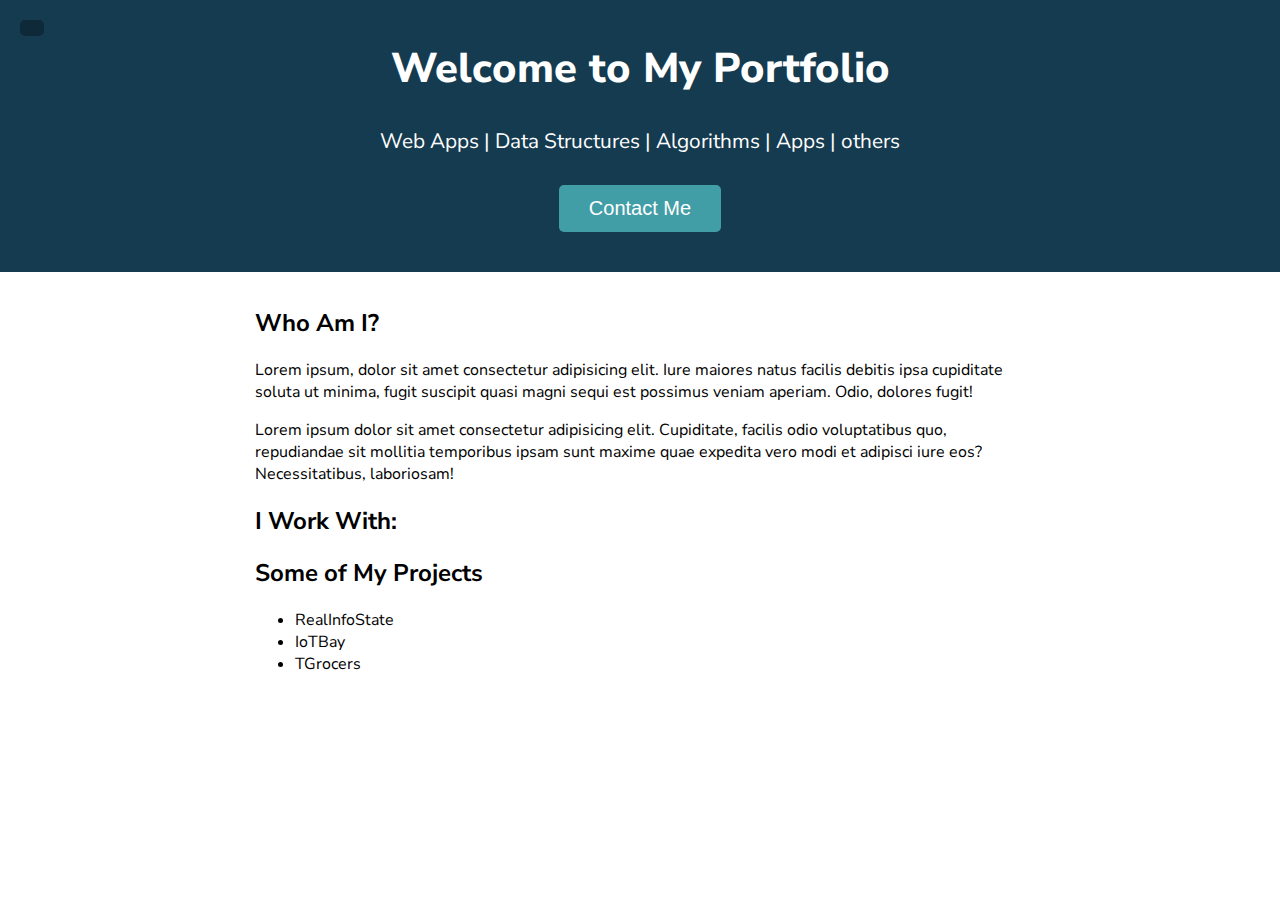
==== portfolio.html @ c4d5bf97 "Added Portfolio page" ====
<!DOCTYPE html>
<html lang="en">
  <head>
    <meta charset="UTF-8" />
    <meta http-equiv="X-UA-Compatible" content="IE=edge" />
    <meta name="viewport" content="width=device-width, initial-scale=1.0" />
    <link rel="stylesheet" href="style.css" />
    <title>Felix's Portfolio</title>
  </head>
  <body>
    <nav>
      <div class="logo">
        <img src="assets/profile.png" alt="profile" />
      </div>
      <ul>
        <li>Home</li>
        <li>Portfolio</li>
        <li>Blog</li>
        <li>Contact Me</li>
      </ul>
    </nav>
    <header>
      <button id="toggle" class="toggle">
        <i class="fa fa-bars fa-2x"></i>
      </button>
      <h1>Welcome to My Portfolio</h1>
      <p>Web Apps | Data Structures | Algorithms | Apps | others</p>
      <button class="cta-btn" id="open">Contact Me</button>
    </header>

    <div class="container">
      <h2>Who Am I?</h2>
      <p>
        Lorem ipsum, dolor sit amet consectetur adipisicing elit. Iure maiores
        natus facilis debitis ipsa cupiditate soluta ut minima, fugit suscipit
        quasi magni sequi est possimus veniam aperiam. Odio, dolores fugit!
      </p>
      <p>
        Lorem ipsum dolor sit amet consectetur adipisicing elit. Cupiditate,
        facilis odio voluptatibus quo, repudiandae sit mollitia temporibus ipsam
        sunt maxime quae expedita vero modi et adipisci iure eos?
        Necessitatibus, laboriosam!
      </p>

      <h2>I Work With:</h2>

      <h2>Some of My Projects</h2>
      <ul>
        <li>RealInfoState</li>
        <li>IoTBay</li>
        <li>TGrocers</li>
      </ul>

      <p></p>
    </div>

    <!--Modal-->
    <div class="modal-container" id="modal">
      <div class="modal">
        <button class="close-btn" id="close">
          <i class="fa fa-times"></i>
        </button>
        <div class="modal-header">
          <h3>Contact Me</h3>
        </div>
        <div class="modal-content">
          <p>Contact me for collaboration opprtunities or any question</p>
          <form class="modal-form">
            <div>
              <label for="name">Name</label>
              <input
                type="text"
                id="name"
                placeholder="Enter Name"
                class="form-input"
              />
            </div>
            <div>
              <label for="email">Email</label>
              <input
                type="email"
                id="email"
                placeholder="Enter Email"
                class="form-input"
              />
            </div>
            <div>
              <label for="message">Message</label>
              <textarea
                type="text-area"
                id="message"
                placeholder="What do you want to say?"
                class="form-input"
              ></textarea>
            </div>
            <input type="submit" value="Submit" class="submit-btn" />
          </form>
        </div>
      </div>
    </div>
    <script src="script.js"></script>
  </body>
</html>
---- style.css ----
@import url('https://fonts.googleapis.com/css2?family=Nunito+Sans:wght@400;800&display=swap');

:root {
  --modal-duration: 1s;
  --content-duration: 2s;
  --primary-color: #153b50;
  --secondary-color: #429ea6;
}

* {
  box-sizing: border-box;
}

body {
  font-family: 'Nunito Sans', sans-serif;
  margin: 0;
  transition: transform 0.3s ease;
}

body.show-nav {
  transform: translate(200px);
}

nav {
  background-color: var(--primary-color);
  border-right: 2px solid rgba(200, 200, 200, 0.1);
  color: #fff;
  position: fixed;
  top: 0;
  left: 0;
  width: 200px;
  height: 100vh;
  z-index: 100;
  transform: translateX(-100%);
}

nav .logo {
  padding: 30px 0;
  text-align: center;
}

nav .logo img {
  height: 140px;
  width: 70%;
  border-radius: 50%;
}

nav ul {
  padding: 0;
  list-style-type: none;
  margin: 0;
}

nav ul li {
  border-bottom: 2px solid rgba(200, 200, 200, 0.1);
  padding: 20px;
}

nav ul li:first-of-type {
  border-top: 2px solid rgba(200, 200, 200, 0.1);
  padding: 20px;
}

nav ul li a {
  color: #fff;
  text-decoration: none;
}

nav ul li a:hover {
  text-decoration: underline;
}

header {
  background-color: var(--primary-color);
  color: #fff;
  font-size: 130%;
  position: relative;
  padding: 40px 15px;
  text-align: center;
}

header h1 {
  margin: 0;
  font-weight: 800;
  animation-name: contentEntrance;
  animation-duration: var(--content-duration);
}

header p {
  margin: 30px 0;
  animation-name: contentEntrance;
  animation-duration: var(--content-duration);
}

button,
input[type='submit'] {
  background-color: var(--secondary-color);
  border: 0;
  border-radius: 5px;
  color: #fff;
  cursor: pointer;
  padding: 8px 12px;
}

button:focus {
  outline: none;
}

.toggle {
  background-color: rgba(0, 0, 0, 0.3);
  position: absolute;
  top: 20px;
  left: 20px;
}

.cta-btn {
  padding: 12px 30px;
  font-size: 20px;
}

.container {
  padding: 15px;
  margin: 0 auto;
  max-width: 100%;
  width: 800px;
  animation-name: contentEntrance;
  animation-duration: var(--content-duration);
}

.modal-container {
  background-color: rgba(0, 0, 0, 0.6);
  display: none;
  position: fixed;
  top: 0;
  left: 0;
  bottom: 0;
  right: 0;
}

.modal-container.show-modal {
  display: block;
}

.modal {
  background-color: #fff;
  border-radius: 5px;
  box-shadow: 0 0 10px rgba(0, 0, 0, 0.3);
  position: absolute;
  overflow: hidden;
  top: 50%;
  left: 50%;
  transform: translate(-50%, -50%);
  max-width: 100%;
  width: 400px;
  animation-name: modalopen;
  animation-duration: var(--modal-duration);
}

.modal-header {
  background-color: var(--primary-color);
  color: #fff;
  padding: 15px;
  border-bottom: 1px solid #333;
}

.modal-header h3 {
  margin: 0;
}

.modal-content {
  padding: 20px;
}

.modal-form div {
  margin: 15px 0;
}

.modal-form label {
  display: block;
  margin-bottom: 5px;
}

.modal-form .form-input {
  padding: 8px;
  width: 100%;
}

.close-btn {
  background-color: transparent;
  font-size: 25px;
  position: absolute;
  top: 0;
  right: 0;
}

@keyframes modalopen {
  from {
    opacity: 0;
  }

  to {
    opacity: 1;
  }
}

@keyframes contentEntrance {
  from {
    opacity: 0;
  }

  to {
    opacity: 1;
  }
}
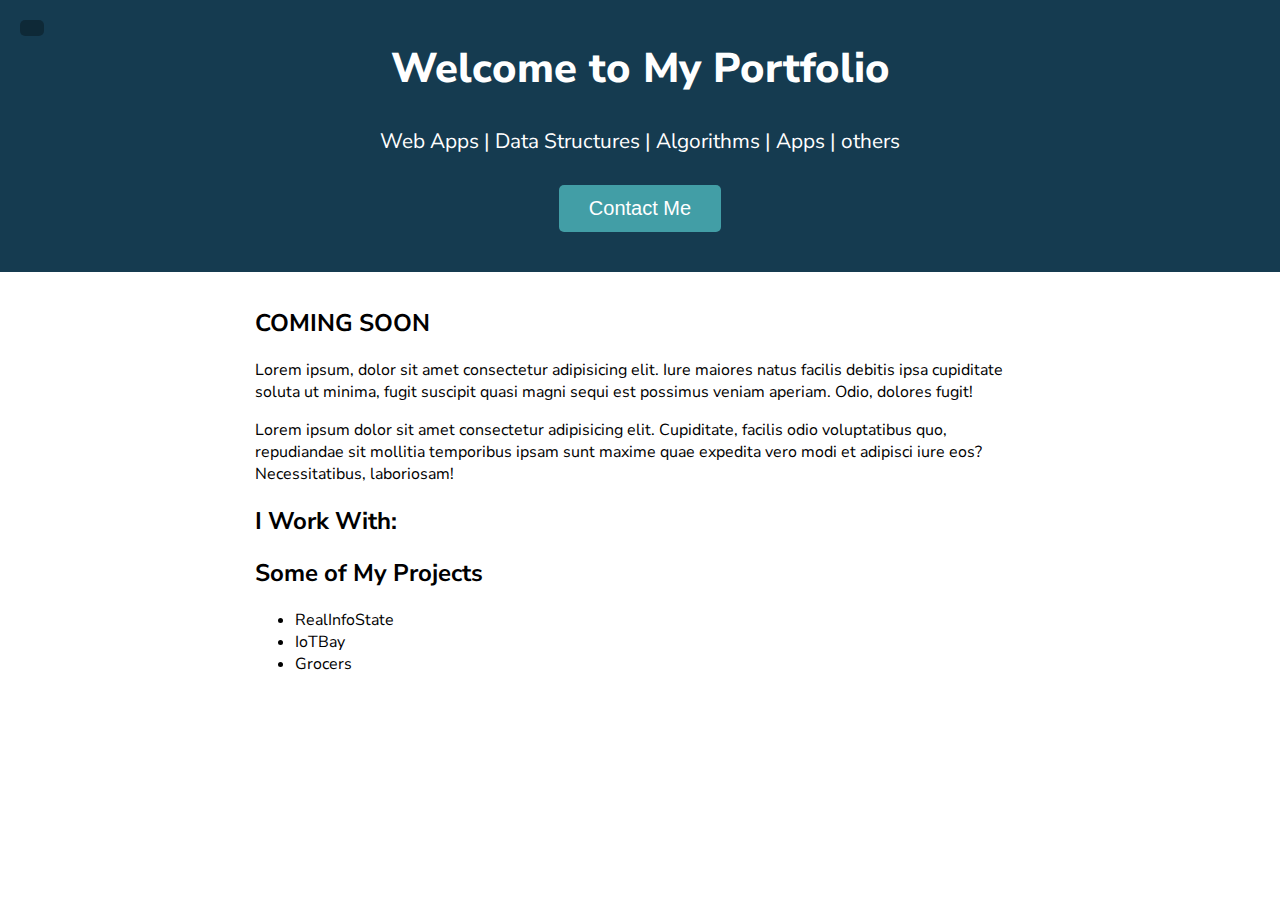
==== commit f19aa004: "Update Profolio.html" ====
--- a/portfolio.html
+++ b/portfolio.html
@@ -4,6 +4,12 @@
     <meta charset="UTF-8" />
     <meta http-equiv="X-UA-Compatible" content="IE=edge" />
     <meta name="viewport" content="width=device-width, initial-scale=1.0" />
+    <link
+      rel="stylesheet"
+      href="https://cdnjs.cloudflare.com/ajax/libs/font-awesome/5.15.3/css/all.min.css"
+      integrity="sha512-iBBXm8fW90+nuLcSKlbmrPcLa0OT92xO1BIsZ+ywDWZCvqsWgccV3gFoRBv0z+8dLJgyAHIhR35VZc2oM/gI1w=="
+      crossorigin="anonymous"
+    />
     <link rel="stylesheet" href="style.css" />
     <title>Felix's Portfolio</title>
   </head>
@@ -13,8 +19,8 @@
         <img src="assets/profile.png" alt="profile" />
       </div>
       <ul>
-        <li>Home</li>
-        <li>Portfolio</li>
+        <li><a href="./index.html">Home</a></li>
+        <li><a href="./portfolio.html">Portfolio</a></li>
         <li>Blog</li>
         <li>Contact Me</li>
       </ul>
@@ -29,7 +35,7 @@
     </header>
 
     <div class="container">
-      <h2>Who Am I?</h2>
+      <h2>COMING SOON</h2>
       <p>
         Lorem ipsum, dolor sit amet consectetur adipisicing elit. Iure maiores
         natus facilis debitis ipsa cupiditate soluta ut minima, fugit suscipit
@@ -48,7 +54,7 @@
       <ul>
         <li>RealInfoState</li>
         <li>IoTBay</li>
-        <li>TGrocers</li>
+        <li>Grocers</li>
       </ul>
 
       <p></p>
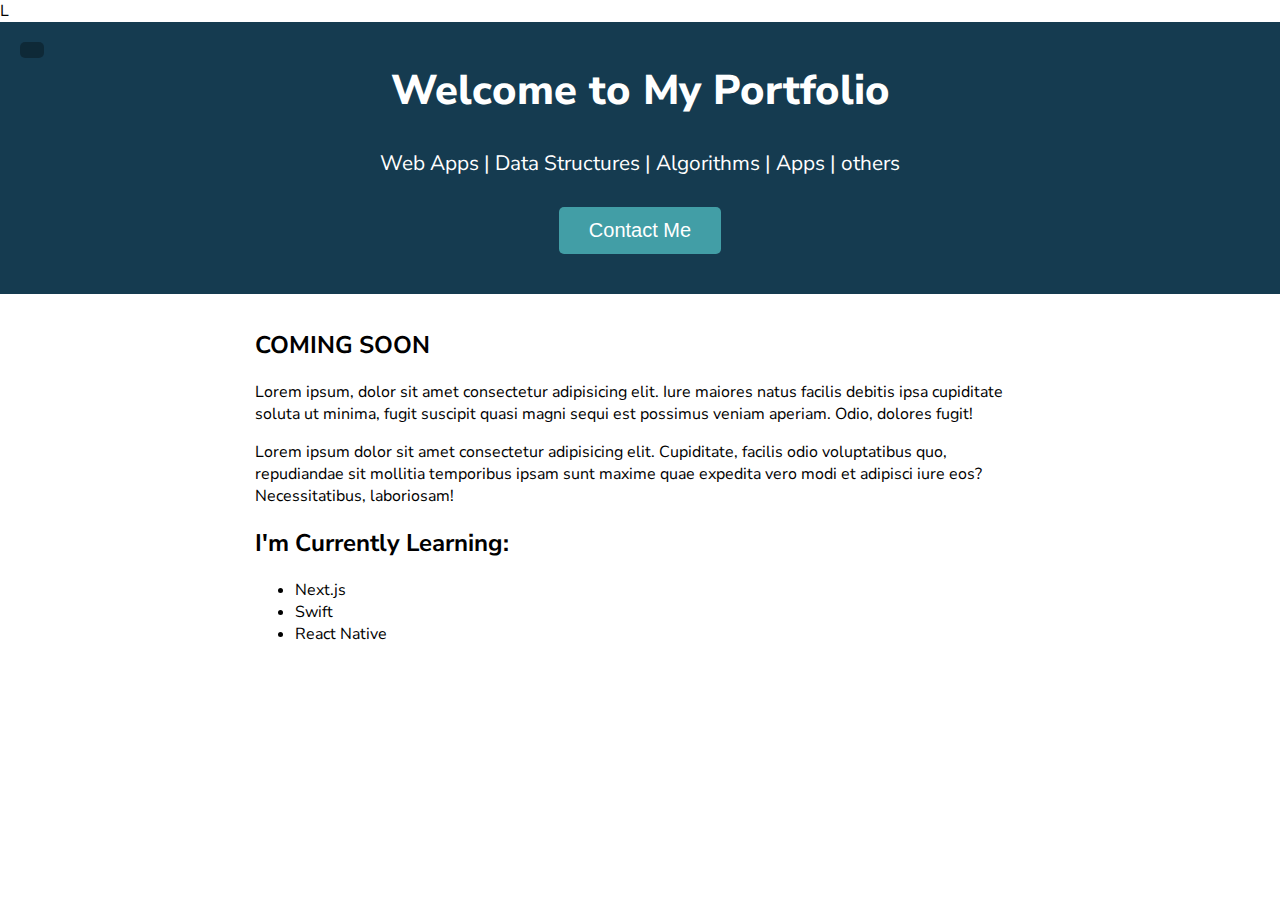
==== commit d2db9dac: "Update Portfolio.html" ====
--- a/portfolio.html
+++ b/portfolio.html
@@ -1,4 +1,4 @@
-<!DOCTYPE html>
+L<!DOCTYPE html>
 <html lang="en">
   <head>
     <meta charset="UTF-8" />
@@ -48,13 +48,12 @@
         Necessitatibus, laboriosam!
       </p>
 
-      <h2>I Work With:</h2>
-
-      <h2>Some of My Projects</h2>
+      <h2>I'm Currently Learning:</h2>
+      
       <ul>
-        <li>RealInfoState</li>
-        <li>IoTBay</li>
-        <li>Grocers</li>
+        <li>Next.js</li>
+        <li>Swift</li>
+        <li>React Native</li>
       </ul>
 
       <p></p>
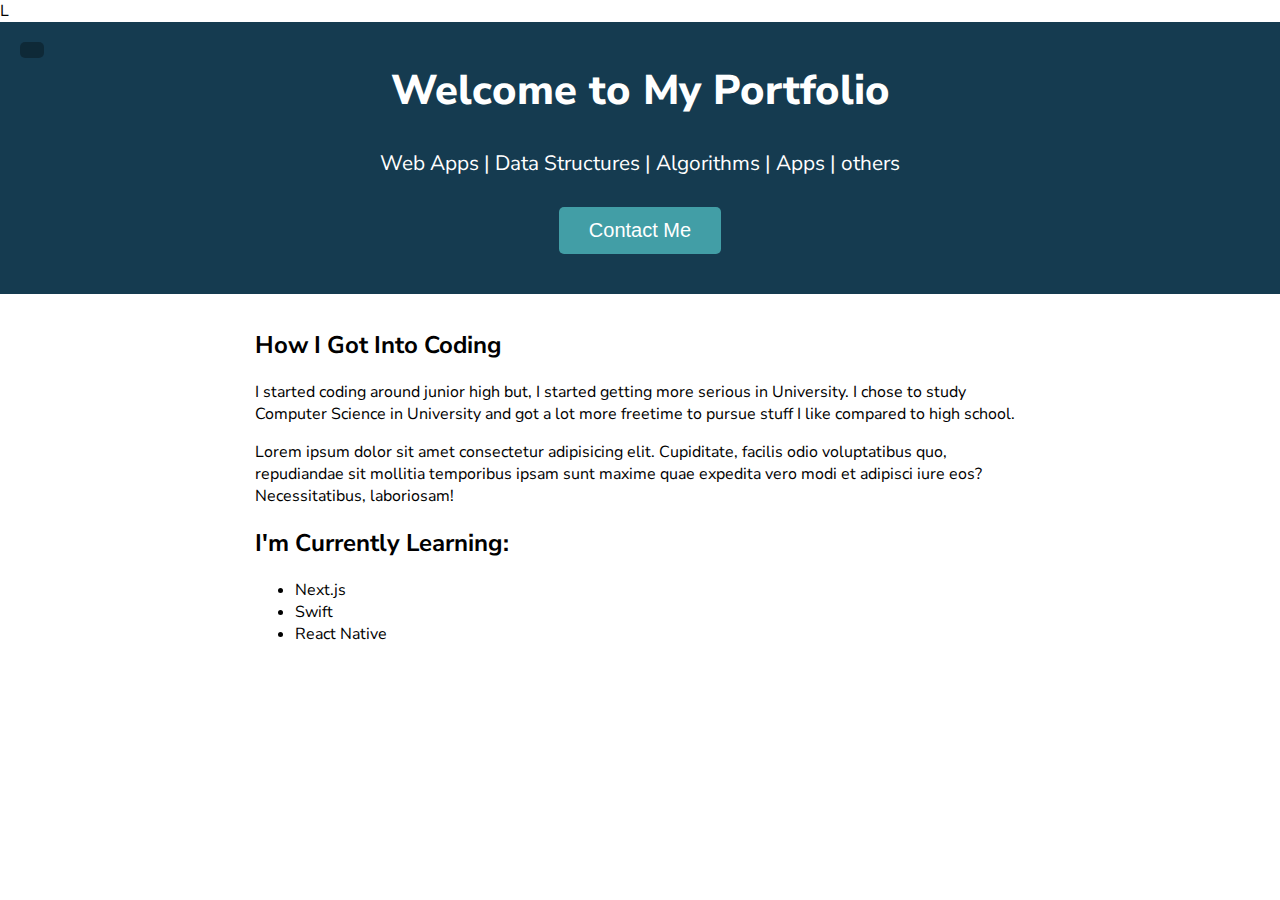
==== commit 8c405d63: "Update Portfolio.html" ====
--- a/portfolio.html
+++ b/portfolio.html
@@ -35,11 +35,9 @@
     </header>
 
     <div class="container">
-      <h2>COMING SOON</h2>
+      <h2>How I Got Into Coding</h2>
       <p>
-        Lorem ipsum, dolor sit amet consectetur adipisicing elit. Iure maiores
-        natus facilis debitis ipsa cupiditate soluta ut minima, fugit suscipit
-        quasi magni sequi est possimus veniam aperiam. Odio, dolores fugit!
+        I started coding around junior high but, I started getting more serious in University. I chose to study Computer Science in University and got a lot more freetime to pursue stuff I like compared to high school.
       </p>
       <p>
         Lorem ipsum dolor sit amet consectetur adipisicing elit. Cupiditate,
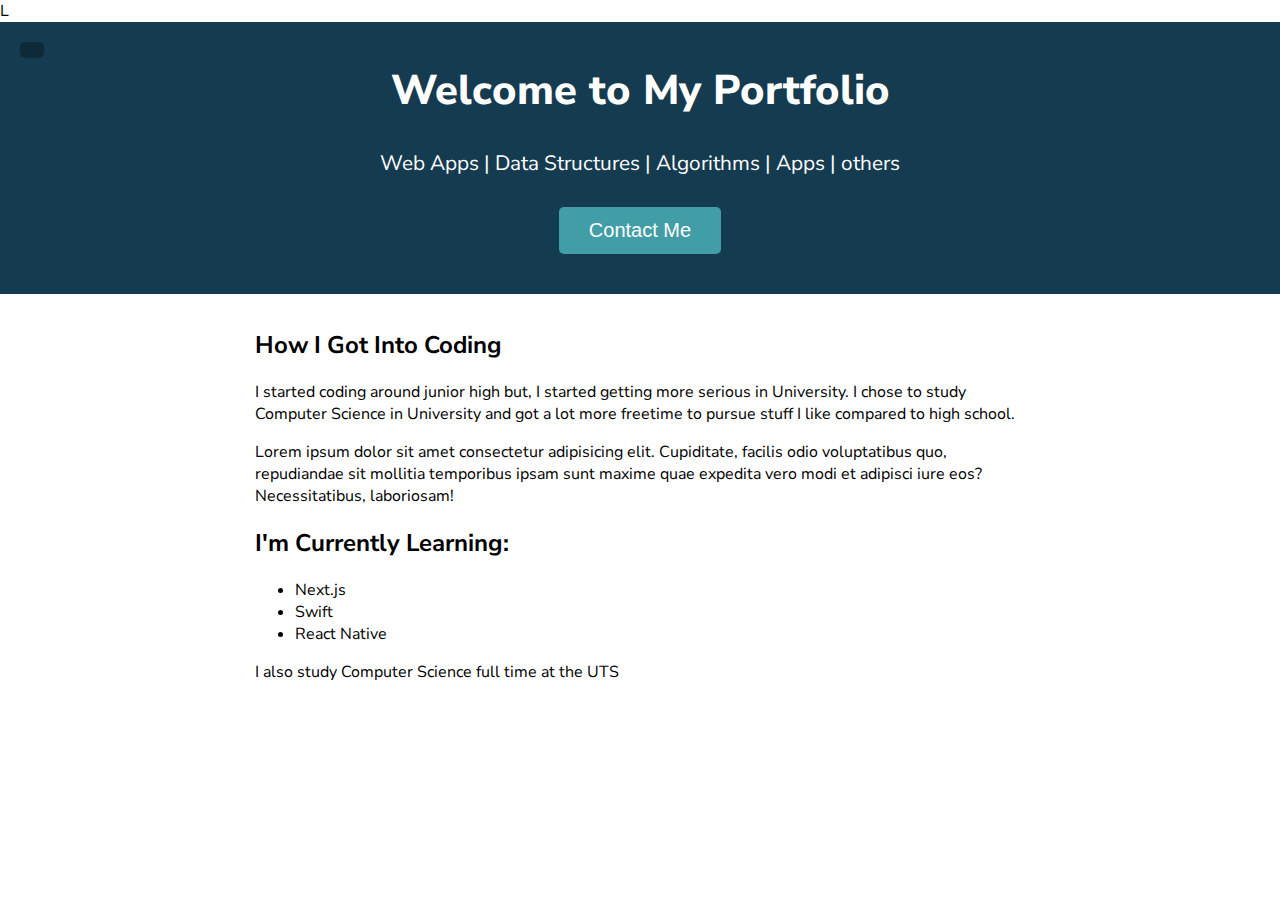
==== commit 08567aad: "Added uni" ====
--- a/portfolio.html
+++ b/portfolio.html
@@ -54,7 +54,7 @@
         <li>React Native</li>
       </ul>
 
-      <p></p>
+      <p>I also study Computer Science full time at the UTS</p>
     </div>
 
     <!--Modal-->
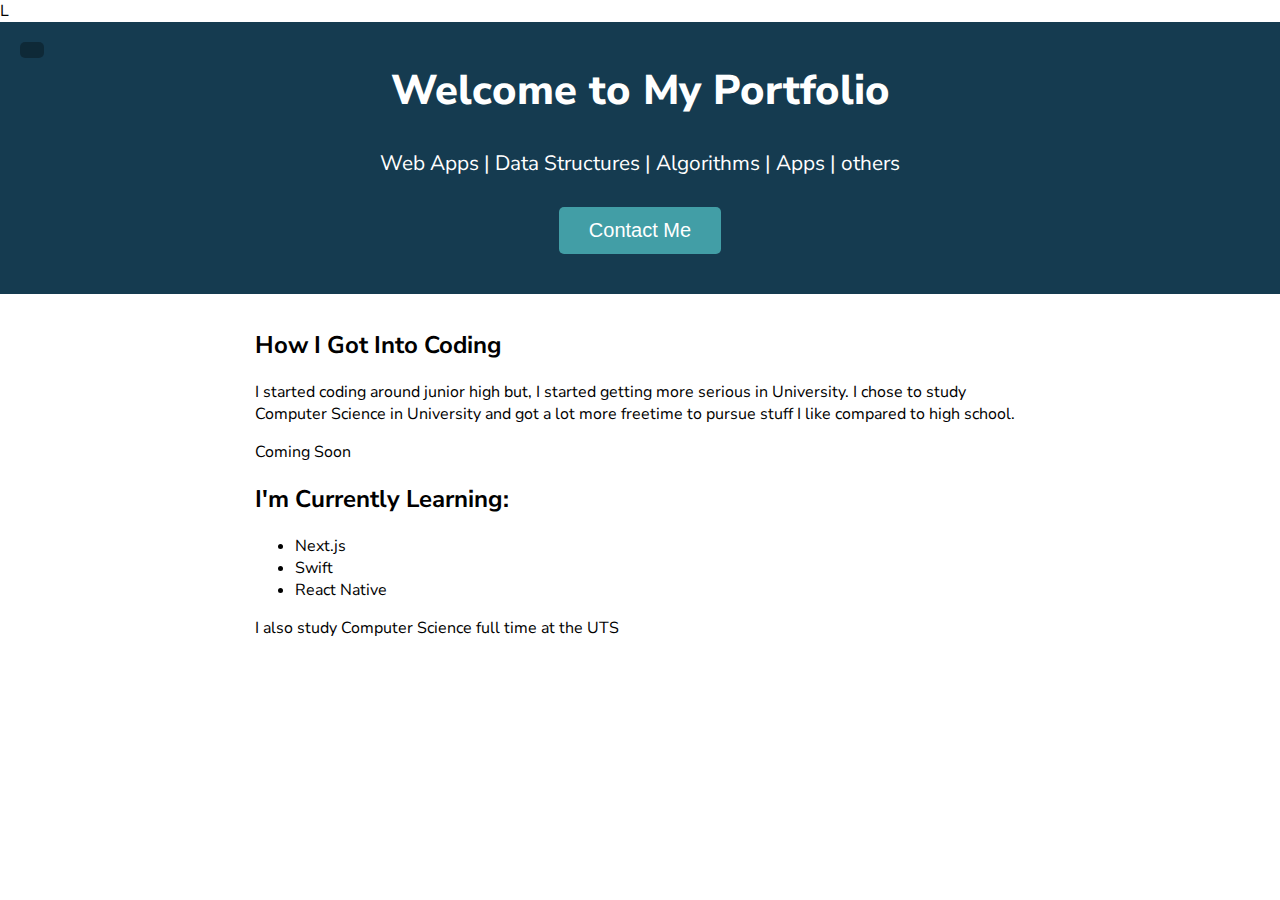
==== commit c80a5a44: "Update Coming Soon" ====
--- a/portfolio.html
+++ b/portfolio.html
@@ -40,10 +40,7 @@
         I started coding around junior high but, I started getting more serious in University. I chose to study Computer Science in University and got a lot more freetime to pursue stuff I like compared to high school.
       </p>
       <p>
-        Lorem ipsum dolor sit amet consectetur adipisicing elit. Cupiditate,
-        facilis odio voluptatibus quo, repudiandae sit mollitia temporibus ipsam
-        sunt maxime quae expedita vero modi et adipisci iure eos?
-        Necessitatibus, laboriosam!
+        Coming Soon
       </p>
 
       <h2>I'm Currently Learning:</h2>
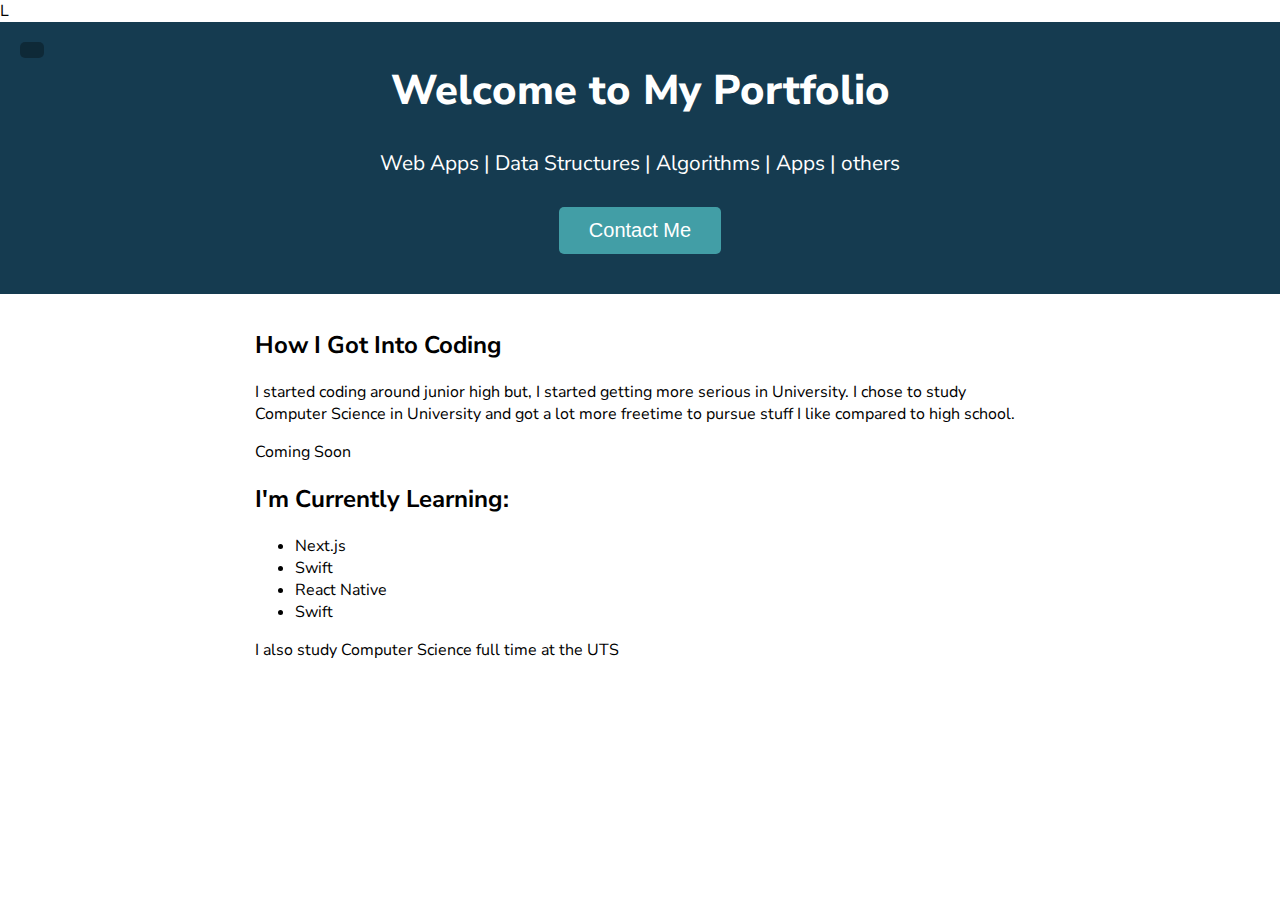
==== commit 6370f4af: "update Profile.html" ====
--- a/portfolio.html
+++ b/portfolio.html
@@ -49,6 +49,7 @@
         <li>Next.js</li>
         <li>Swift</li>
         <li>React Native</li>
+        <li>Swift</li>
       </ul>
 
       <p>I also study Computer Science full time at the UTS</p>
